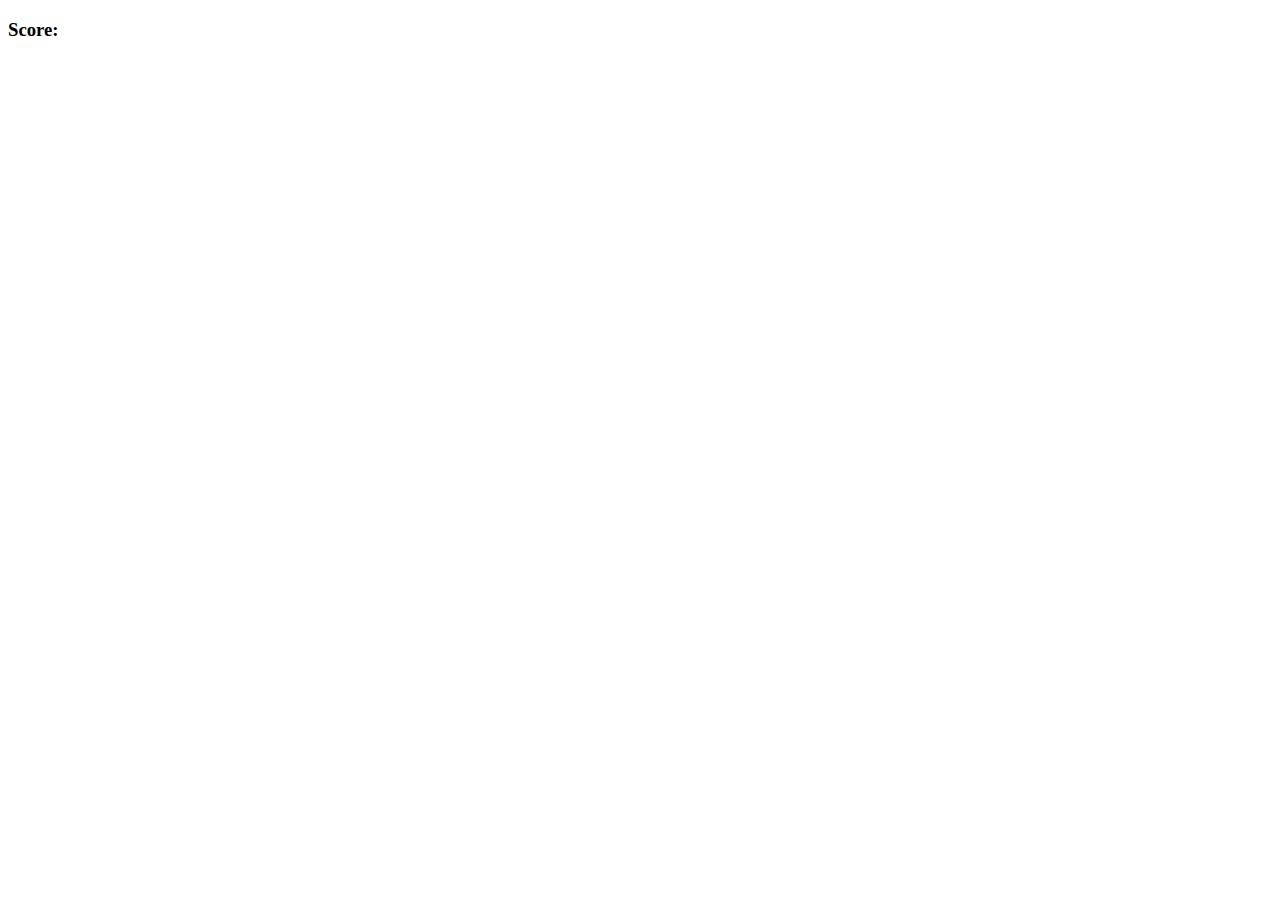
==== memory-game/index.html @ 3646e482 "first push" ====
<!DOCTYPE html>
<html lang='eng' dir='ltr'>
    <head>
        <meta charset = 'UTF-8'>
        <title>Memory Game</title>
        <link rel='stylesheet' href='style.css'></link>
        <script src='app.js' charset='utf-8'></script>
    </head>
    <body>

        <h3>Score:<span id='result'></span></h3>
    <div class='grid'>
        
    </div>




    </body>
</html>
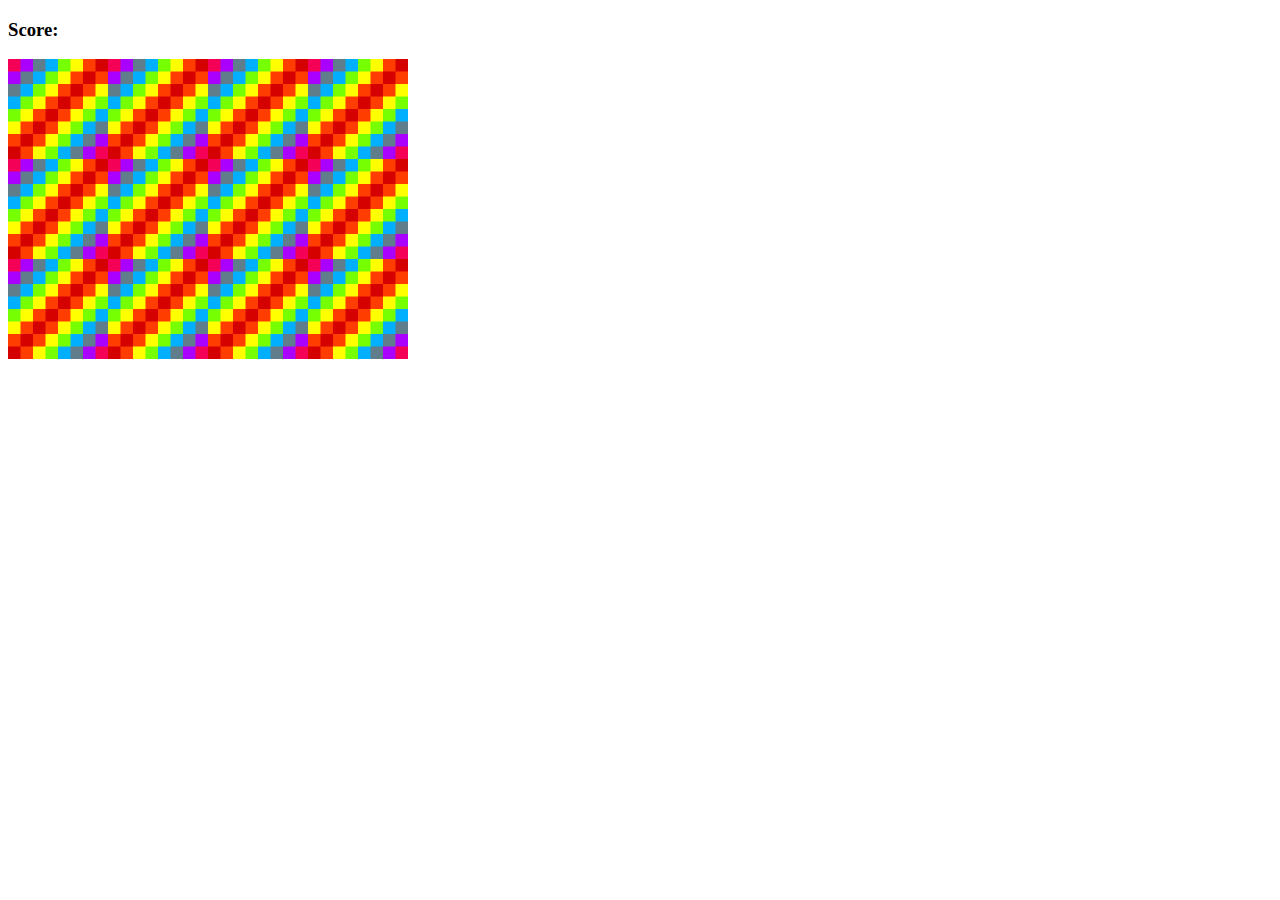
==== commit 69834fd2: "flip card" ====
--- a/memory-game/index.html
+++ b/memory-game/index.html
@@ -4,13 +4,14 @@
         <meta charset = 'UTF-8'>
         <title>Memory Game</title>
         <link rel='stylesheet' href='style.css'></link>
-        <script src='app.js' charset='utf-8'></script>
+        <script src="app.js" charset='utf-8'></script>
     </head>
     <body>
 
         <h3>Score:<span id='result'></span></h3>
+        
     <div class='grid'>
-        
+
     </div>
 
 
--- a/memory-game/style.css
+++ b/memory-game/style.css
@@ -0,0 +1,6 @@
+.grid {
+    display: flex;
+    flex-wrap: wrap;
+    height: 300px;
+    width: 400px;
+}